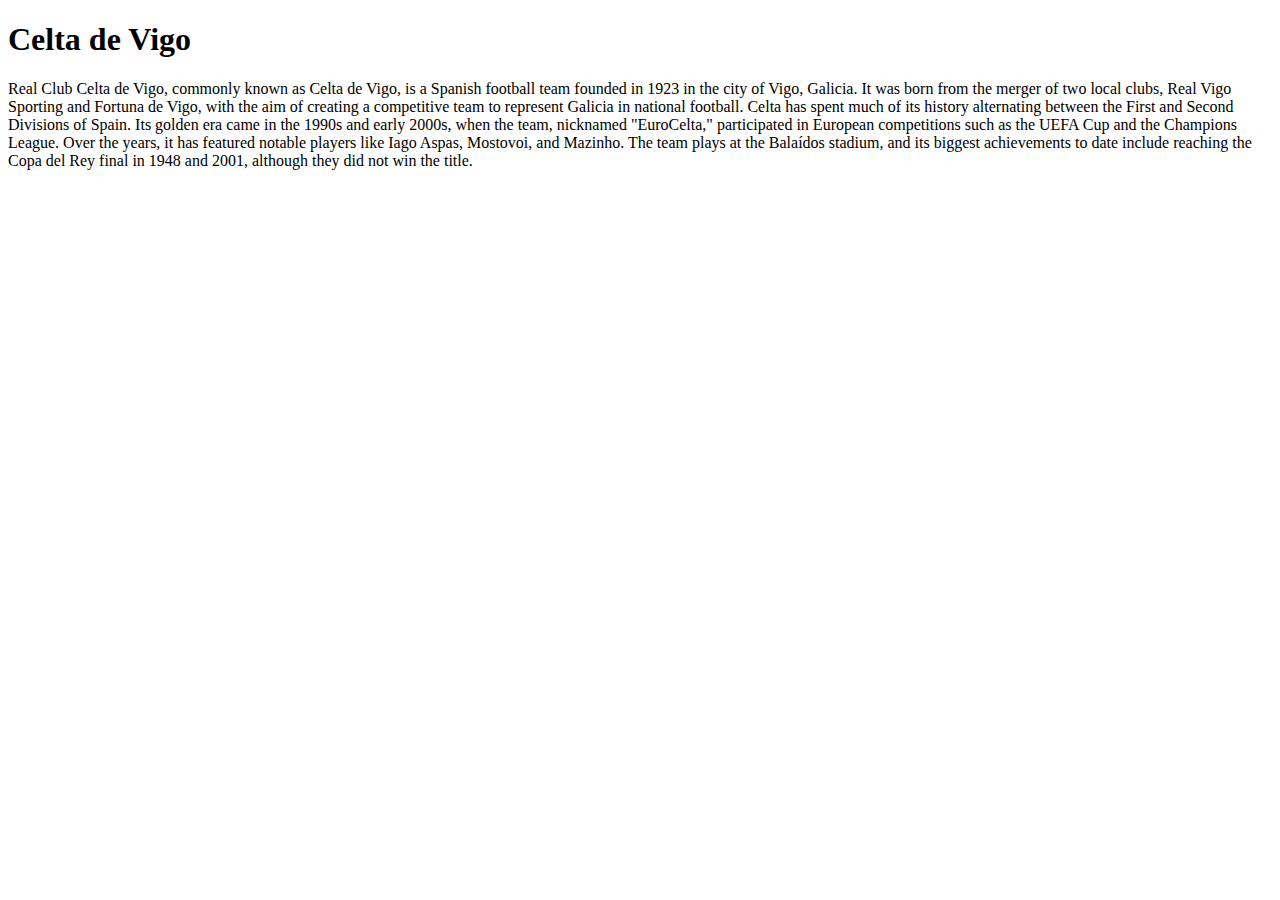
==== src/main/resources/templates/indexView.html @ 33c5a109 "EJ 3.01 hecha" ====
<!DOCTYPE html>
<html lang="en">
<div th:replace= "~{/fragments/header.html :: header }"></div>
<body>
    <div th:replace= "~{/fragments/menu.html :: menu }"></div>
    <h1>Celta de Vigo</h1>
    <p>Real Club Celta de Vigo, commonly known as Celta de Vigo, is a Spanish football team founded in 1923 in the city of Vigo, Galicia. It was born from the merger of two local clubs, Real Vigo Sporting and Fortuna de Vigo, with the aim of creating a competitive team to represent Galicia in national football.

        Celta has spent much of its history alternating between the First and Second Divisions of Spain. Its golden era came in the 1990s and early 2000s, when the team, nicknamed "EuroCelta," participated in European competitions such as the UEFA Cup and the Champions League. Over the years, it has featured notable players like Iago Aspas, Mostovoi, and Mazinho.
        
        The team plays at the Balaídos stadium, and its biggest achievements to date include reaching the Copa del Rey final in 1948 and 2001, although they did not win the title.</p>
</body>
</html>
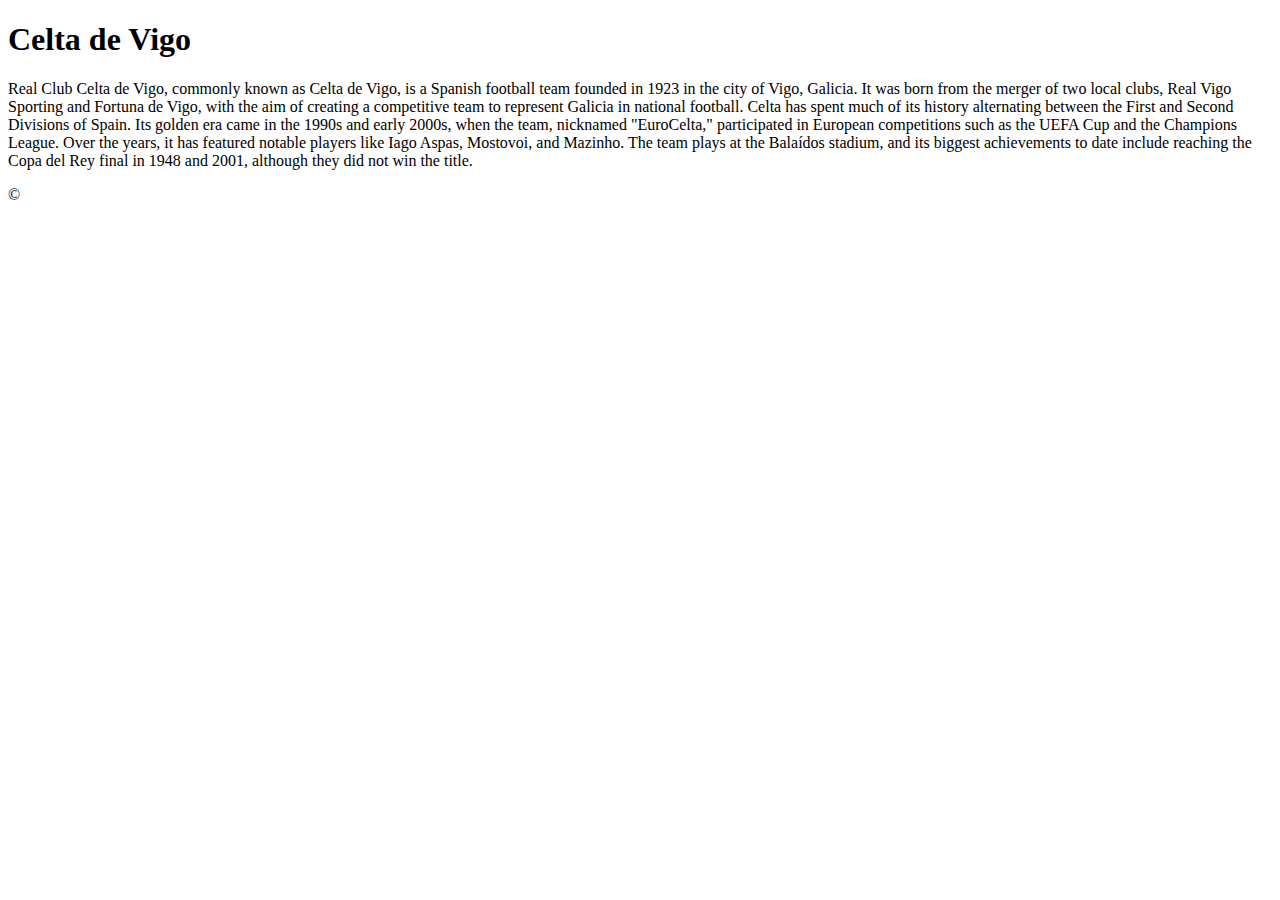
==== commit 6fba6305: "Ej 3.02 Hecho" ====
--- a/src/main/resources/templates/indexView.html
+++ b/src/main/resources/templates/indexView.html
@@ -9,5 +9,8 @@
         Celta has spent much of its history alternating between the First and Second Divisions of Spain. Its golden era came in the 1990s and early 2000s, when the team, nicknamed "EuroCelta," participated in European competitions such as the UEFA Cup and the Champions League. Over the years, it has featured notable players like Iago Aspas, Mostovoi, and Mazinho.
         
         The team plays at the Balaídos stadium, and its biggest achievements to date include reaching the Copa del Rey final in 1948 and 2001, although they did not win the title.</p>
+    <footer>
+        <p>&copy;<span th:text="${year}"></span></p>
+    </footer>
 </body>
 </html>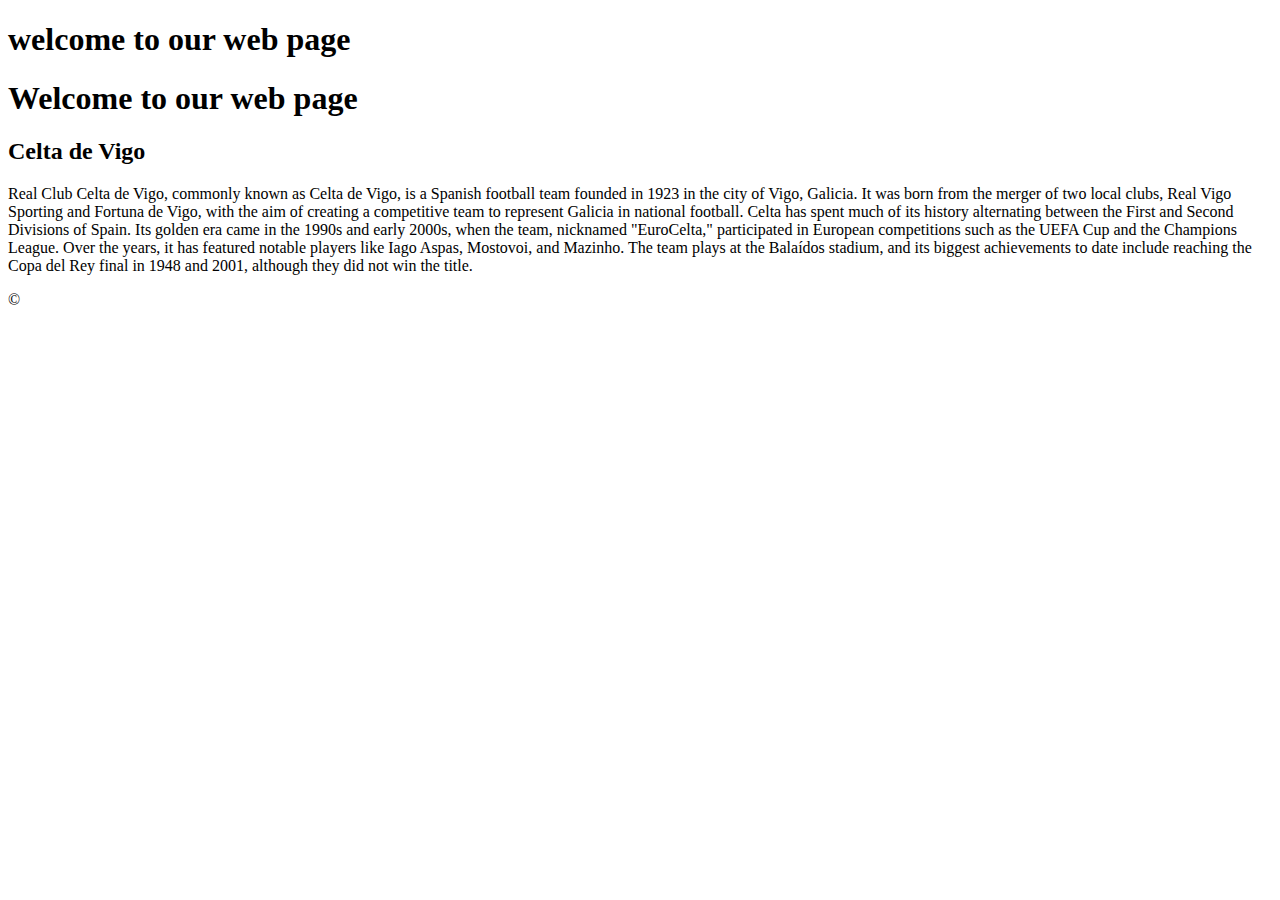
==== commit e898b6c8: "Ej 3.03 hecho" ====
--- a/src/main/resources/templates/indexView.html
+++ b/src/main/resources/templates/indexView.html
@@ -3,14 +3,20 @@
 <div th:replace= "~{/fragments/header.html :: header }"></div>
 <body>
     <div th:replace= "~{/fragments/menu.html :: menu }"></div>
-    <h1>Celta de Vigo</h1>
+    <h1 th:if= "${user}!=null">
+        <span th:text="${user}"></span> welcome  to our web page
+    </h1>
+    <h1 th:if= "${user==null}">
+        Welcome to our web page
+    </h1>
+    <h2>Celta de Vigo</h2>
     <p>Real Club Celta de Vigo, commonly known as Celta de Vigo, is a Spanish football team founded in 1923 in the city of Vigo, Galicia. It was born from the merger of two local clubs, Real Vigo Sporting and Fortuna de Vigo, with the aim of creating a competitive team to represent Galicia in national football.
 
         Celta has spent much of its history alternating between the First and Second Divisions of Spain. Its golden era came in the 1990s and early 2000s, when the team, nicknamed "EuroCelta," participated in European competitions such as the UEFA Cup and the Champions League. Over the years, it has featured notable players like Iago Aspas, Mostovoi, and Mazinho.
         
         The team plays at the Balaídos stadium, and its biggest achievements to date include reaching the Copa del Rey final in 1948 and 2001, although they did not win the title.</p>
     <footer>
-        <p>&copy;<span th:text="${year}"></span></p>
+        <p>&copy;<span th:text="${year}"></span></p>        
     </footer>
 </body>
 </html>